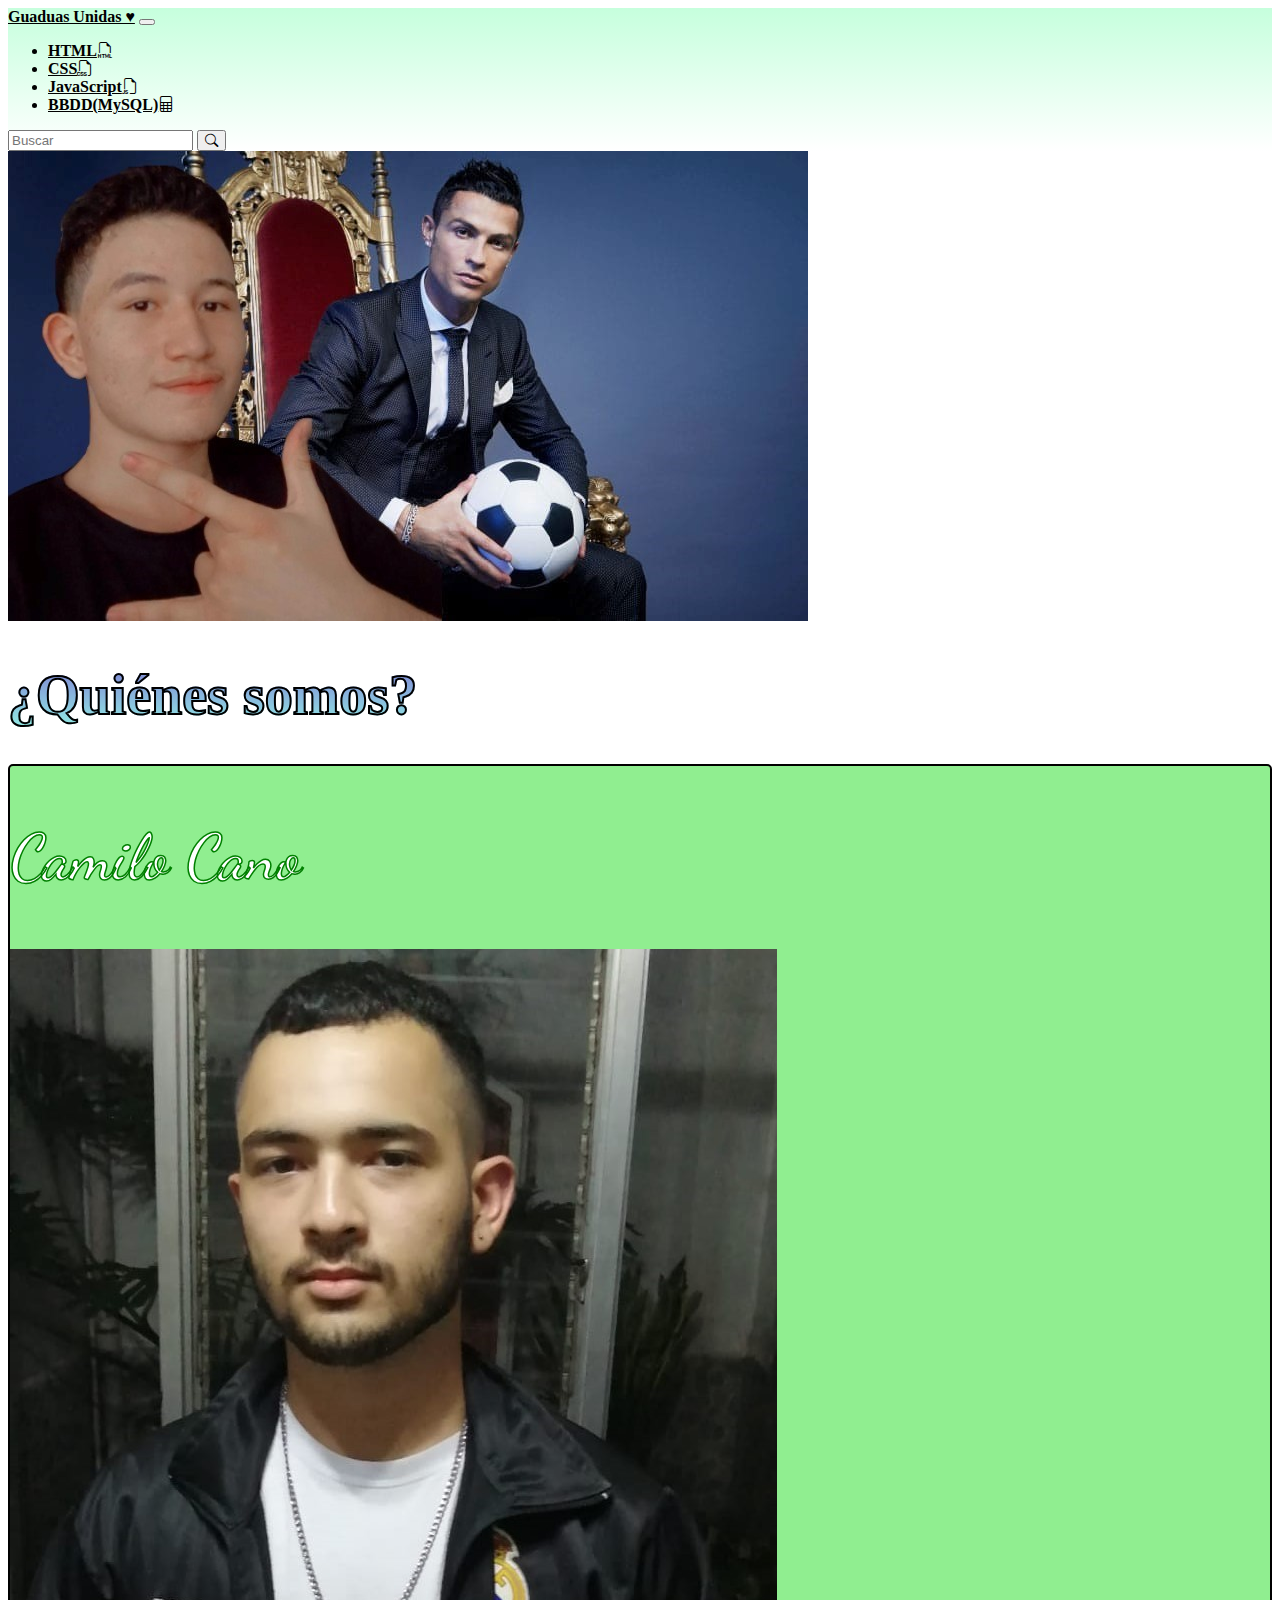
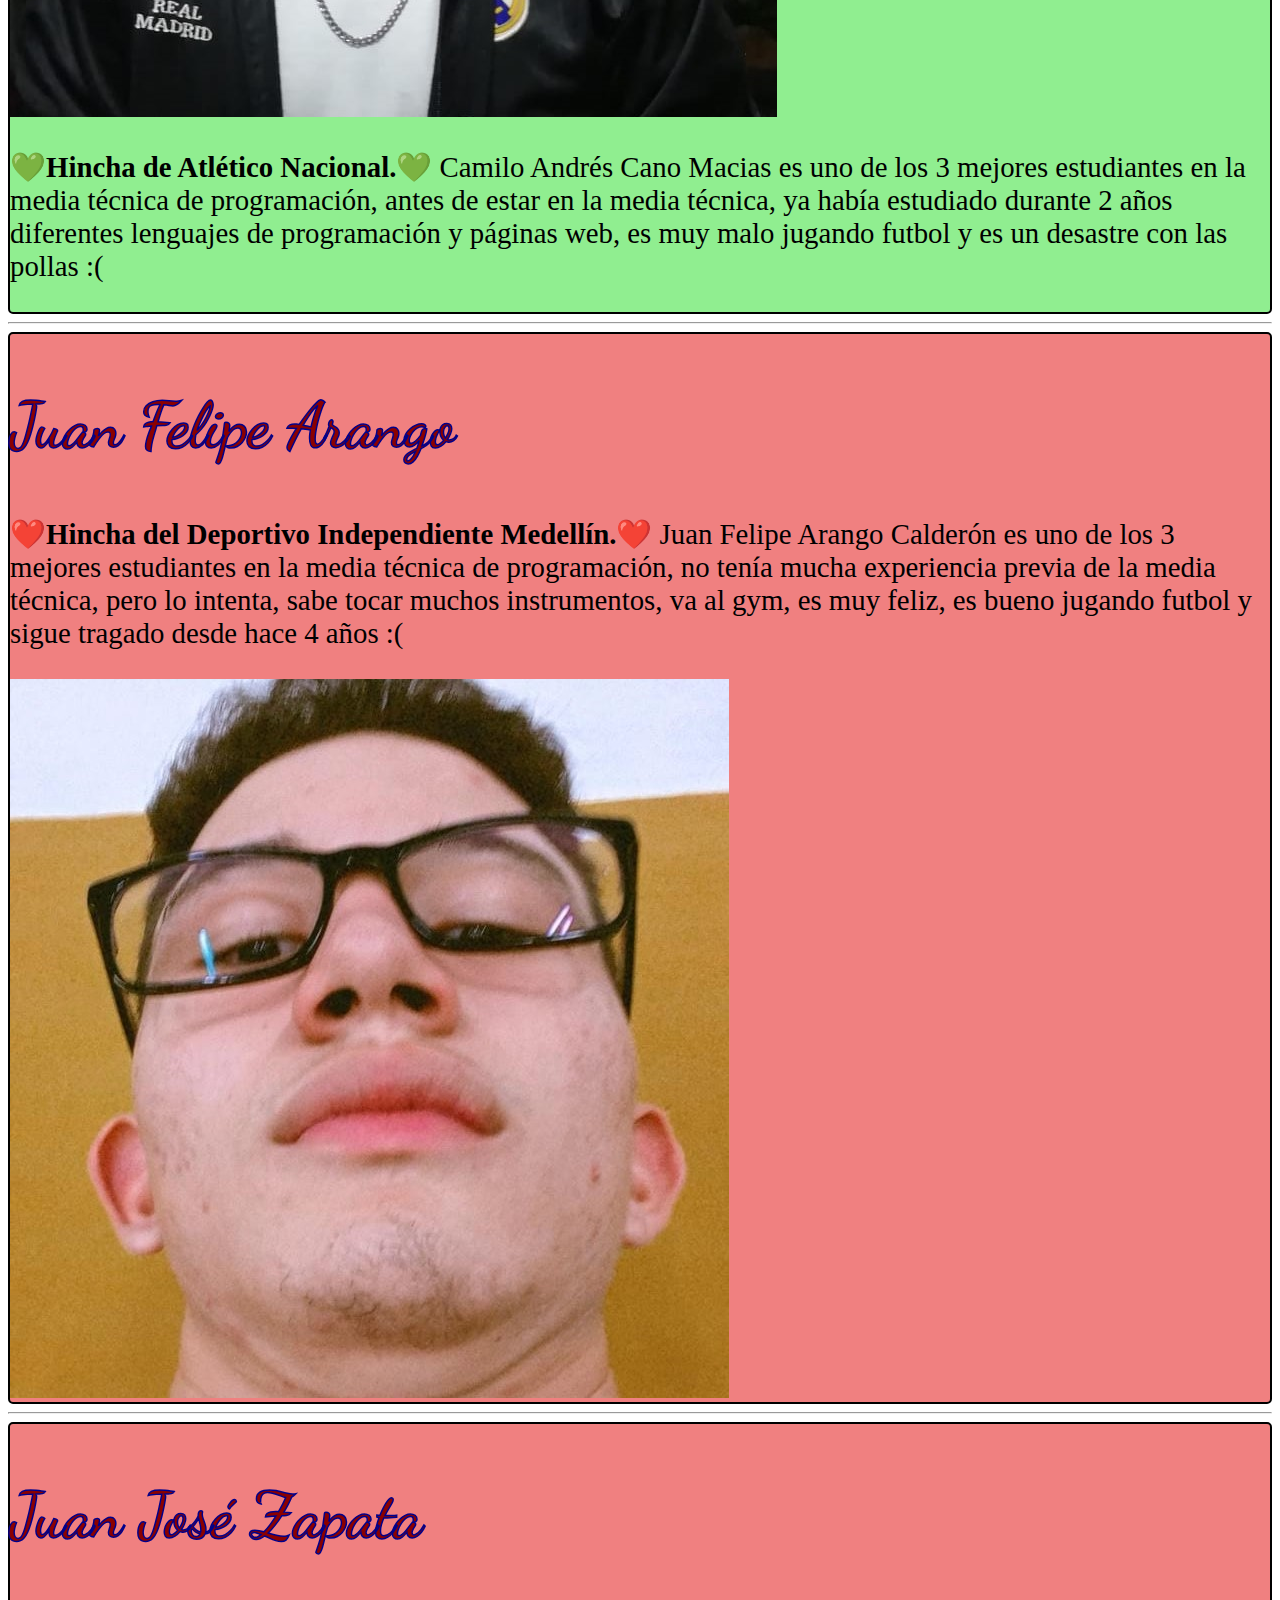
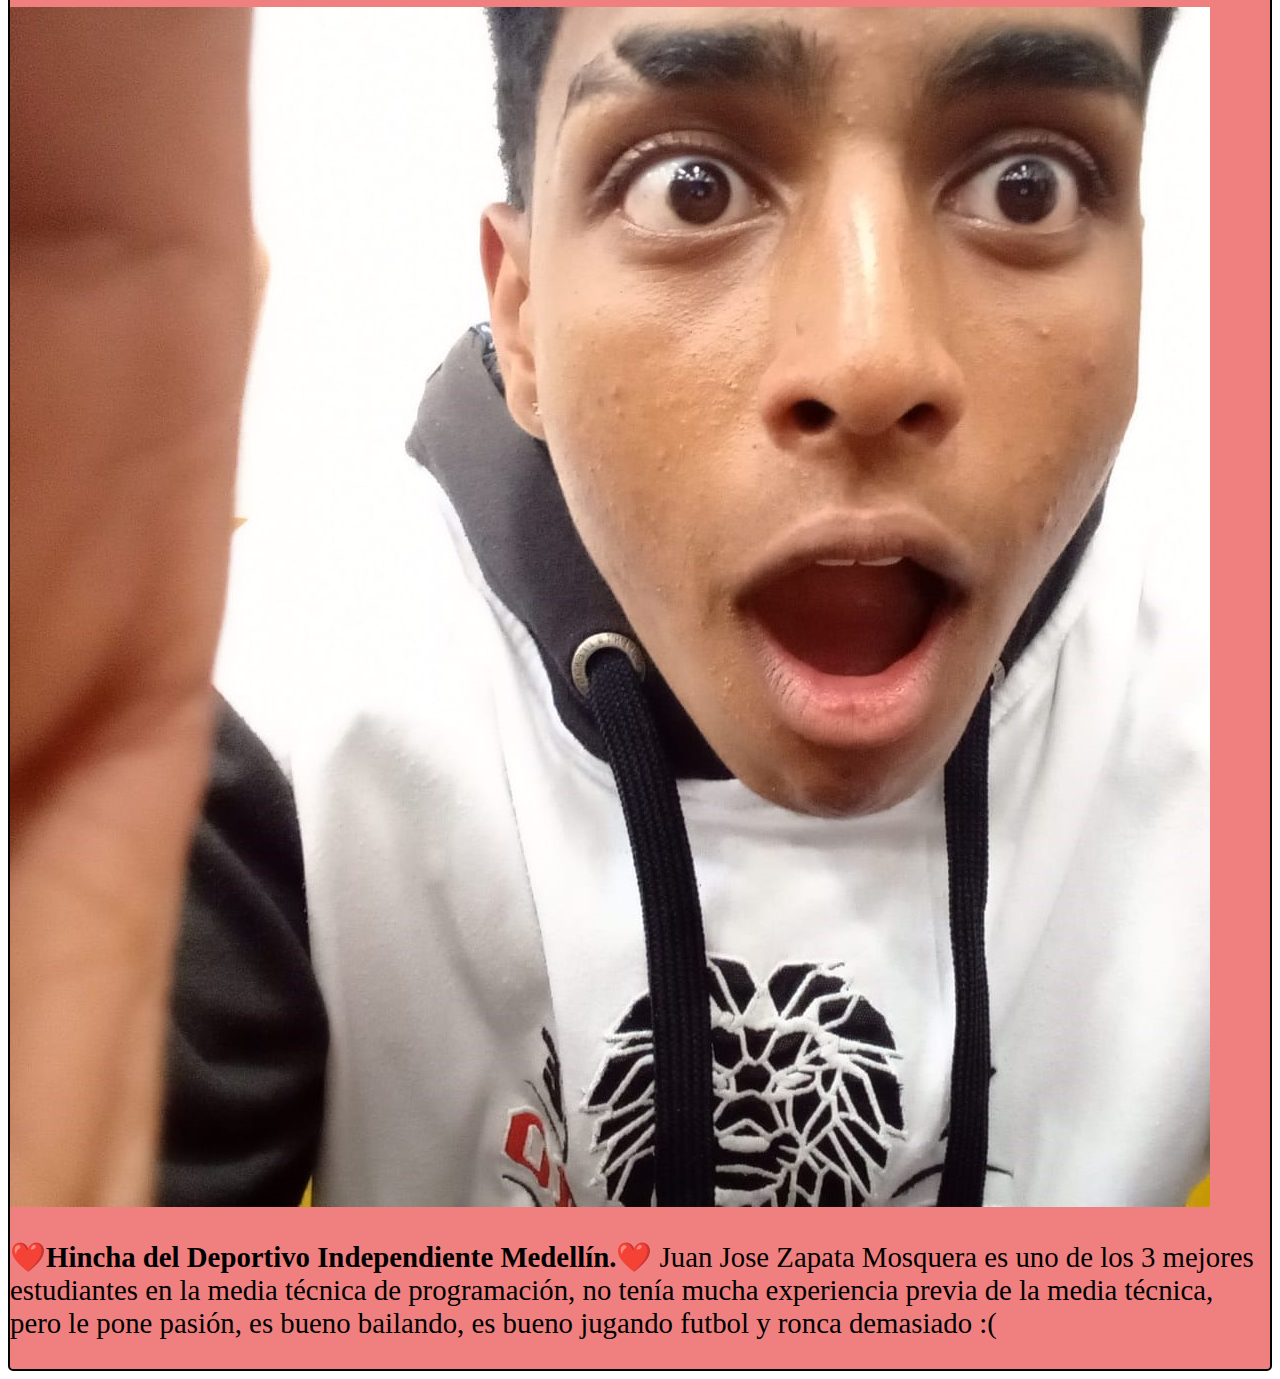
==== index.html @ 63337d81 "first" ====
<!DOCTYPE html>
<html lang="en">

<head>
    <meta charset="UTF-8">
    <meta http-equiv="X-UA-Compatible" content="IE=edge">
    <meta name="viewport" content="width=device-width, initial-scale=1.0">
    <title>Guaduas Unidas ♥ - Repaso MediaTecnica</title>
    <link rel="stylesheet" href="css/style.css">
    <link href="https://cdn.jsdelivr.net/npm/bootstrap@5.0.2/dist/css/bootstrap.min.css" rel="stylesheet"
        integrity="sha384-EVSTQN3/azprG1Anm3QDgpJLIm9Nao0Yz1ztcQTwFspd3yD65VohhpuuCOmLASjC" crossorigin="anonymous">
    <link rel="stylesheet" href="https://cdn.jsdelivr.net/npm/bootstrap-icons@1.8.3/font/bootstrap-icons.css">
    <link rel="preconnect" href="https://fonts.googleapis.com">
    <link rel="preconnect" href="https://fonts.gstatic.com" crossorigin>
    <link href="https://fonts.googleapis.com/css2?family=Dancing+Script:wght@700&display=swap" rel="stylesheet">
    <link rel="shortcut icon" href="img/icon.png" type="image/x-icon">
</head>

<body>
    <header>
        <nav class="navbar navbar-expand-lg fixed-top menu">
            <div class="container-fluid">
                <a class="navbar-brand ps-3" href="index.html">Guaduas Unidas ♥</a>
                <button class="navbar-toggler" type="button" data-bs-toggle="collapse"
                    data-bs-target="#navbarSupportedContent" aria-controls="navbarSupportedContent"
                    aria-expanded="false" aria-label="Toggle navigation">
                    <span class="navbar-toggler-icon"></span>
                </button>
                <div class="collapse navbar-collapse" id="navbarSupportedContent">
                    <ul class="navbar-nav mx-auto mb-2 mb-lg-0">
                        <li class="nav-item">
                            <a class="nav-link active px-5 htmele" aria-current="page" href="html/html.html">HTML<i
                                    class="bi bi-filetype-html"></i></a>
                        </li>
                        <li class="nav-item">
                            <a class="nav-link active px-5 csese" aria-current="page" href="html/css.html">CSS<i
                                    class="bi bi-filetype-css"></i></a>
                        </li>
                        <li class="nav-item">
                            <a class="nav-link active px-5 javas" aria-current="page"
                                href="html/javascript.html">JavaScript<i class="bi bi-filetype-js"></i></a>
                        </li>
                        <li class="nav-item">
                            <a class="nav-link active px-5 sql" aria-current="page"
                                href="html/sql.html">BBDD(MySQL)<i class="bi bi-file-spreadsheet"></i></i></a>
                        </li>
                    </ul>
                    <form class="d-flex" role="search">
                        <input class="form-control me-2 invisible" id="buscar" type="search" placeholder="Buscar"
                            aria-label="Search">
                        <button class="btn btn-outline-dark" id="boton" type="submit"><i
                                class="bi bi-search"></i></button>
                    </form>
                </div>
            </div>
        </nav>
    </header>

    <main>
        <img src="img/img1.jpg" class="w-100 img-fluid" alt="">

        <div class="container my-5 conte_index">
            <h1 class="text-center pb-4 pt-2">¿Quiénes somos?</h1>
            <div class="row personajes camilo">
                <h2 class="text-center pt-4">Camilo Cano</h2>
                <div class="col-12 col-md-6 py-4 px-4 img_perso">
                    <img src="img/kmilo.jpeg" class="img-fluid w-100 p-md-4" alt="kmilo">
                </div>
                <div class="col-12 col-md-6 pt-2 pt-md-4 px-2 px-md-5">
                    <p><Strong>💚Hincha de Atlético Nacional.💚</Strong> Camilo Andrés Cano Macias es uno de los 3 mejores
                        estudiantes en la media técnica de programación, antes de estar en la media técnica, ya había
                        estudiado durante 2 años diferentes lenguajes de programación y páginas web, es muy malo jugando
                        futbol y es un desastre con las pollas :(</p>
                </div>
            </div>
            <hr>
            <div class="row personajes arango">
                <h2 class="text-center pt-4">Juan Felipe Arango</h2>
                <div class="col-12 col-md-6 pt-2 pt-md-4 px-2 px-md-5">
                    <p><Strong>❤️Hincha del Deportivo Independiente Medellín.❤️</Strong> Juan Felipe Arango Calderón es uno
                        de los 3 mejores estudiantes en la media técnica de programación, no tenía mucha experiencia
                        previa de la media técnica, pero lo intenta, sabe tocar muchos instrumentos, va al gym, es muy
                        feliz, es bueno jugando futbol y sigue tragado desde hace 4 años :(</p>
                </div>
                <div class="col-12 col-md-6 py-4 px-4 img_perso">
                    <img src="img/arango.jpeg" class="img-fluid w-100 p-md-4" alt="arango">
                </div>
            </div>
            <hr>
            <div class="row personajes zapata">
                <h2 class="text-center pt-4">Juan José Zapata</h2>
                <div class="col-12 col-md-6 py-4 px-4 img_perso">
                    <img src="img/zpta.jpeg" class="img-fluid w-100 p-md-4" alt="zpta">
                </div>
                <div class="col-12 col-md-6 pt-2 pt-md-4 px-2 px-md-5">
                    <p>
                    <p><Strong>❤️Hincha del Deportivo Independiente Medellín.❤️</Strong> Juan Jose Zapata Mosquera es uno de
                        los 3 mejores estudiantes en la media técnica de programación, no tenía mucha experiencia previa
                        de la media técnica, pero le pone pasión, es bueno bailando, es bueno jugando futbol y ronca
                        demasiado :(</p>
                </div>
            </div>
        </div>
    </main>

    <footer>

    </footer>

    <script src="https://cdn.jsdelivr.net/npm/bootstrap@5.0.2/dist/js/bootstrap.bundle.min.js"
        integrity="sha384-MrcW6ZMFYlzcLA8Nl+NtUVF0sA7MsXsP1UyJoMp4YLEuNSfAP+JcXn/tWtIaxVXM"
        crossorigin="anonymous"></script>
    <script src="js/script.js"></script>
</body>

</html>
---- css/style.css ----
nav.menu {
    background: #2980B9;
    /* fallback for old browsers */
    background: -webkit-linear-gradient(to bottom, #C6FFDD, #FFFFFF);
    /* Chrome 10-25, Safari 5.1-6 */
    background: linear-gradient(to bottom, #C6FFDD, #FFFFFF);
    /* W3C, IE 10+/ Edge, Firefox 16+, Chrome 26+, Opera 12+, Safari 7+ */
}

nav.menu a.navbar-brand,
nav.menu a.nav-link {
    color: black;
    font-weight: bold;
    transition: all ease-out 0.2s;
}

nav.menu a.navbar-brand:hover,
nav.menu a.htmele:hover {
    transform: scale(1.1);
    color: crimson;
}

nav.menu a.csese:hover {
    transform: scale(1.1);
    color: blue;
}

nav.menu a.javas:hover {
    transform: scale(1.1);
    color: gold;
}

nav.menu a.sql:hover {
    transform: scale(1.1);
    color: cadetblue;
}

div.conte_index h1 {
    font-weight: bold;
    background: -webkit-linear-gradient(#7F7FD5, #91EAE4);
    -webkit-background-clip: text;
    -webkit-text-fill-color: transparent;
    color: #86A8E7;
    -webkit-text-stroke: 2px black;
    font-size: 3.5em;
}

div.conte_index div.personajes {
    border: 2px solid black;
    border-radius: 5px;
}

div.conte_index div.personajes p {
    font-size: 1.8em;
}

div.conte_index div.camilo {
    background-color: lightgreen;
}

div.conte_index div.camilo h2 {
    -webkit-text-stroke: 1.5px green;
    color: #fff;
    font-size: 4em;
    font-family: 'Dancing Script', cursive;
}

div.conte_index div.arango,
div.conte_index div.zapata {
    background-color: lightcoral;
}

div.conte_index div.arango h2,
div.conte_index div.zapata h2 {
    -webkit-text-stroke: 1.5px darkblue;
    color: darkred;
    font-size: 4em;
    font-family: 'Dancing Script', cursive;
}

div.conte_index div.bgchtml {
    background-color: lightsalmon;
}

div.conte_index div.bgccss {
    background-color: lightskyblue;
}

div.conte_index div.bgcjs {
    background-color: lightgoldenrodyellow;
}

div.conte_index div.bgcbbdd {
    background-color: #93b1e8;
}

div.img_perso img {
    transition: all ease-out 0.3s;
} div.img_perso img:hover {
    transform: scale(1.04);
}
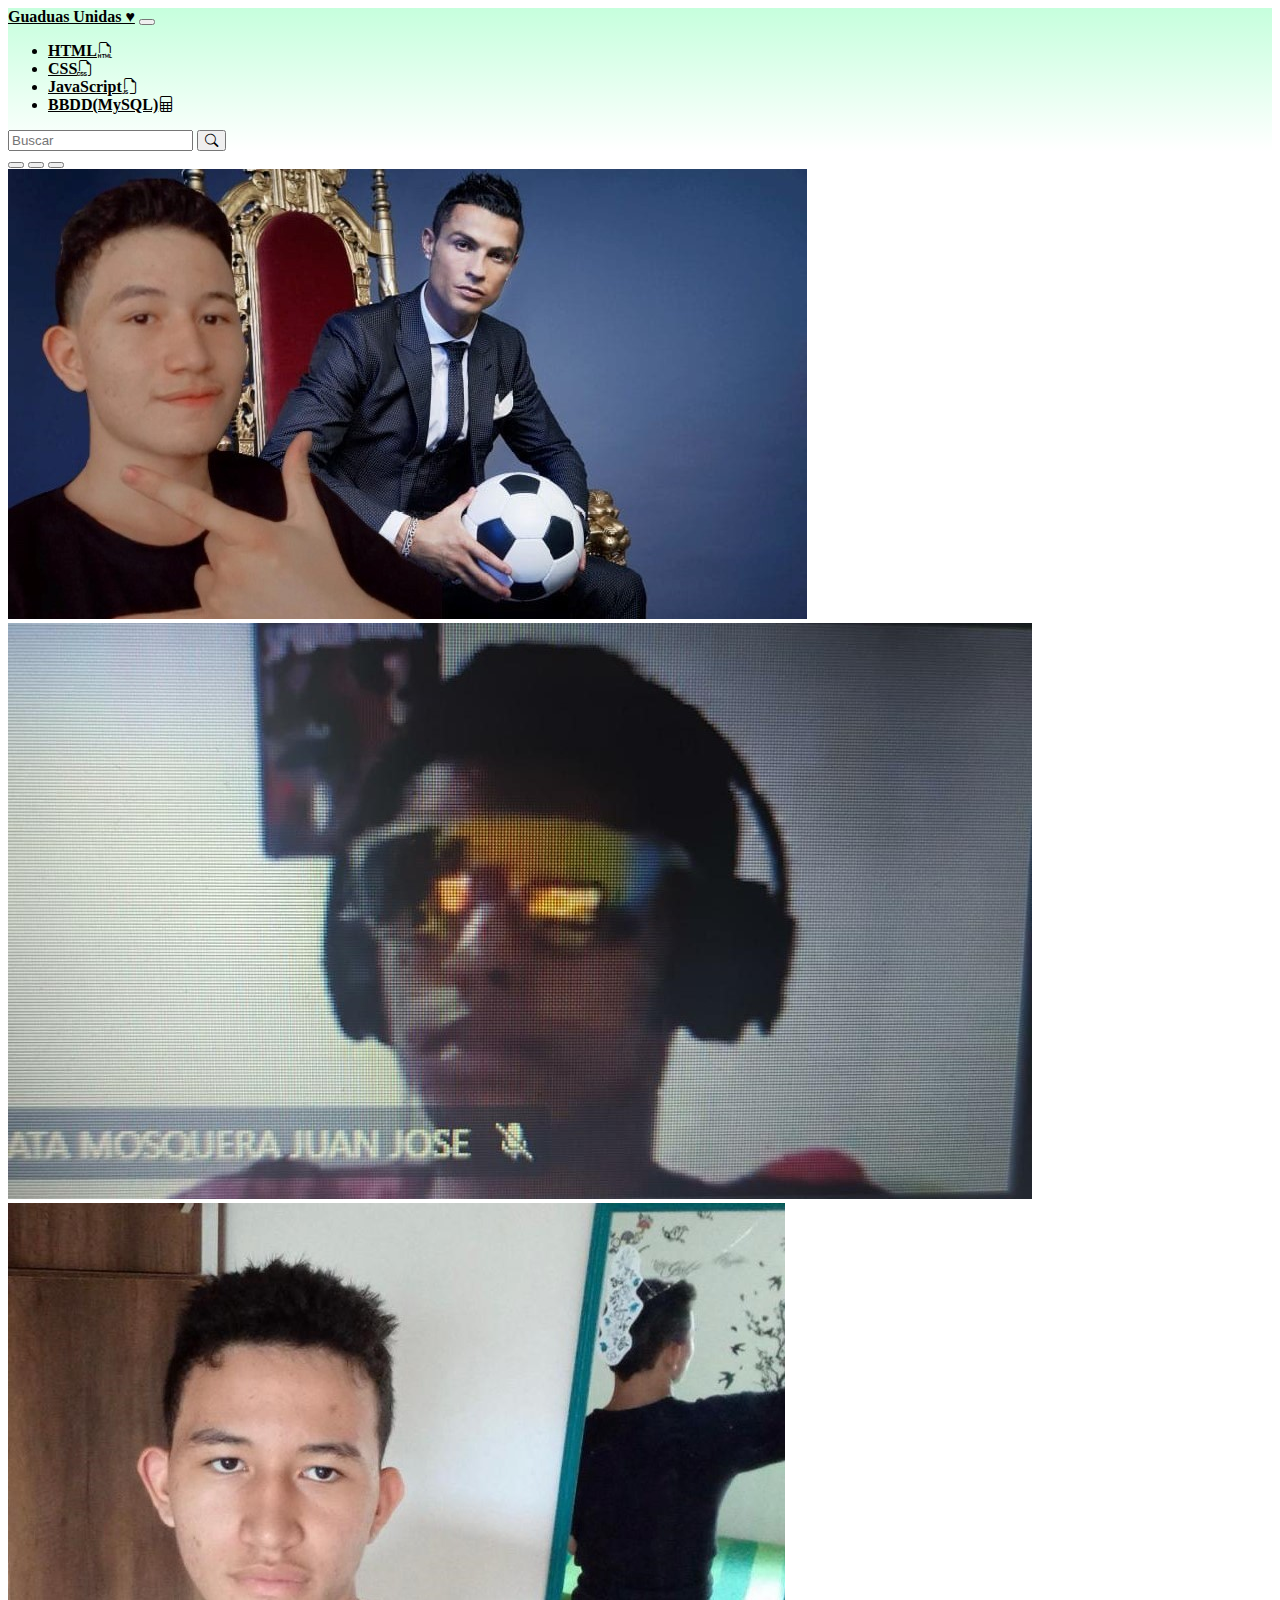
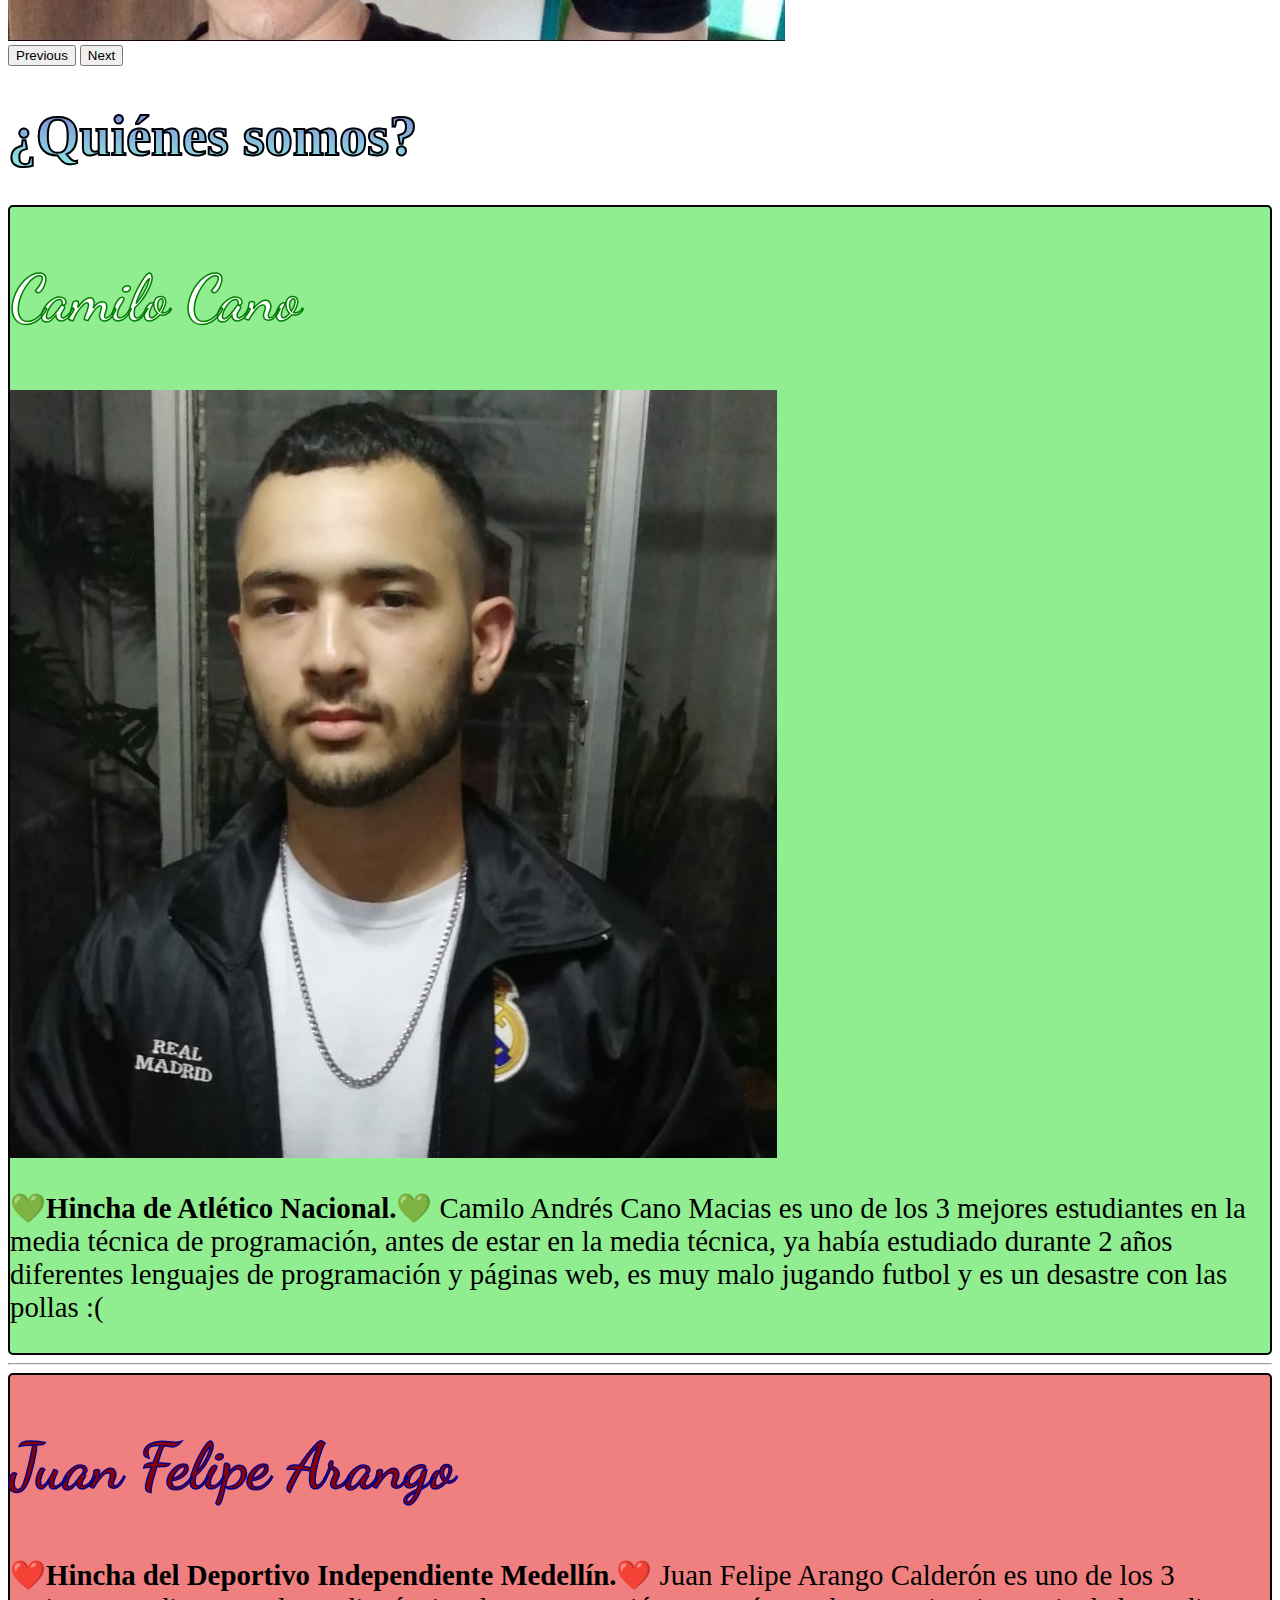
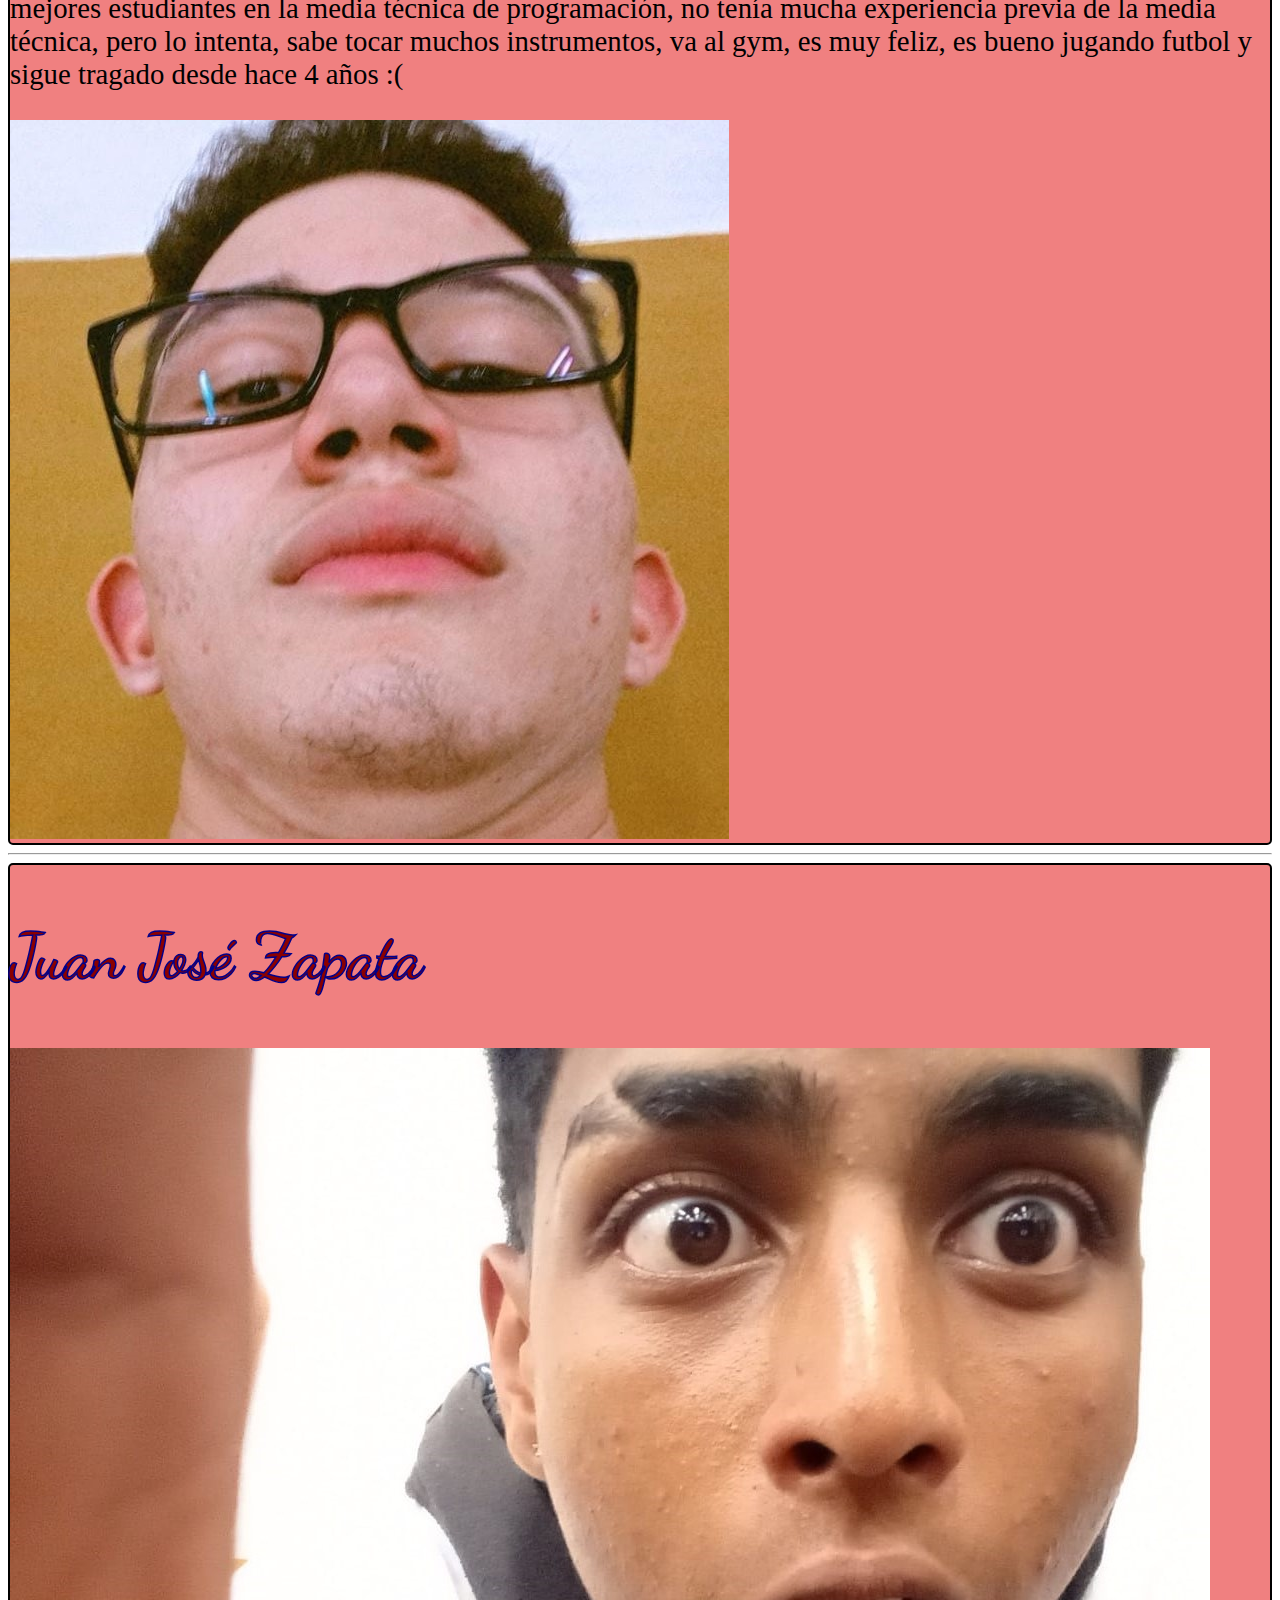
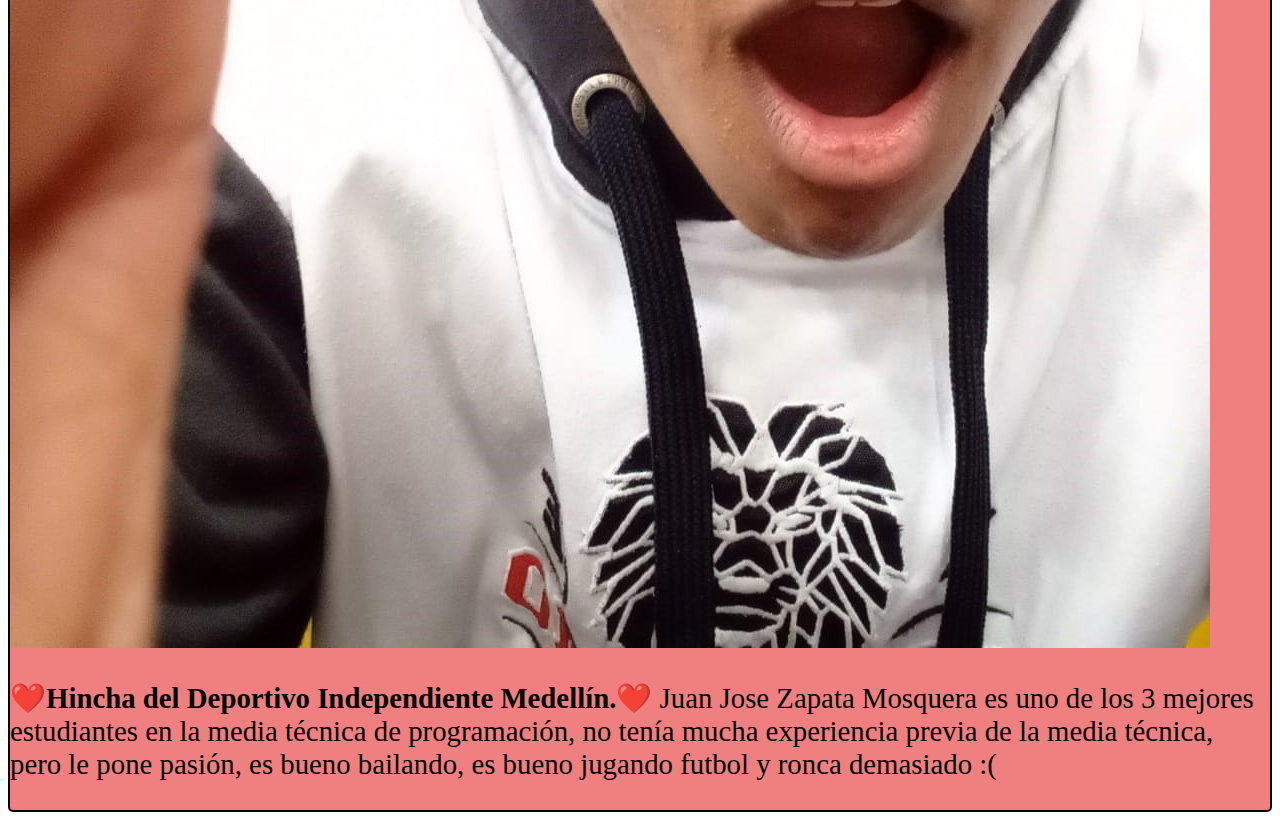
==== commit f3726eb6: "2nd" ====
--- a/index.html
+++ b/index.html
@@ -57,11 +57,36 @@
     </header>
 
     <main>
-        <img src="img/img1.jpg" class="w-100 img-fluid" alt="">
+        <div id="carouselExampleIndicators" class="carousel slide mt-5 mt-md-0" data-bs-ride="carousel">
+            <div class="carousel-indicators">
+              <button type="button" data-bs-target="#carouselExampleIndicators" data-bs-slide-to="0" class="active" aria-current="true" aria-label="Slide 1"></button>
+              <button type="button" data-bs-target="#carouselExampleIndicators" data-bs-slide-to="1" aria-label="Slide 2"></button>
+              <button type="button" data-bs-target="#carouselExampleIndicators" data-bs-slide-to="2" aria-label="Slide 3"></button>
+            </div>
+            <div class="carousel-inner">
+              <div class="carousel-item active">
+                <img src="img/img1.jpg" class="d-block w-100" alt="...">
+              </div>
+              <div class="carousel-item">
+                <img src="img/img-2.jpeg" class="d-block w-100" alt="...">
+              </div>
+              <div class="carousel-item">
+                <img src="img/img-3.jpeg" class="d-block w-100" alt="...">
+              </div>
+            </div>
+            <button class="carousel-control-prev" type="button" data-bs-target="#carouselExampleIndicators" data-bs-slide="prev">
+              <span class="carousel-control-prev-icon" aria-hidden="true"></span>
+              <span class="visually-hidden">Previous</span>
+            </button>
+            <button class="carousel-control-next" type="button" data-bs-target="#carouselExampleIndicators" data-bs-slide="next">
+              <span class="carousel-control-next-icon" aria-hidden="true"></span>
+              <span class="visually-hidden">Next</span>
+            </button>
+          </div>
 
         <div class="container my-5 conte_index">
             <h1 class="text-center pb-4 pt-2">¿Quiénes somos?</h1>
-            <div class="row personajes camilo">
+            <div class="row personajes camilo mx-lg-0 mx-1">
                 <h2 class="text-center pt-4">Camilo Cano</h2>
                 <div class="col-12 col-md-6 py-4 px-4 img_perso">
                     <img src="img/kmilo.jpeg" class="img-fluid w-100 p-md-4" alt="kmilo">
@@ -74,7 +99,7 @@
                 </div>
             </div>
             <hr>
-            <div class="row personajes arango">
+            <div class="row personajes arango mx-lg-0 mx-1">
                 <h2 class="text-center pt-4">Juan Felipe Arango</h2>
                 <div class="col-12 col-md-6 pt-2 pt-md-4 px-2 px-md-5">
                     <p><Strong>❤️Hincha del Deportivo Independiente Medellín.❤️</Strong> Juan Felipe Arango Calderón es uno
@@ -87,7 +112,7 @@
                 </div>
             </div>
             <hr>
-            <div class="row personajes zapata">
+            <div class="row personajes zapata mx-lg-0 mx-1">
                 <h2 class="text-center pt-4">Juan José Zapata</h2>
                 <div class="col-12 col-md-6 py-4 px-4 img_perso">
                     <img src="img/zpta.jpeg" class="img-fluid w-100 p-md-4" alt="zpta">
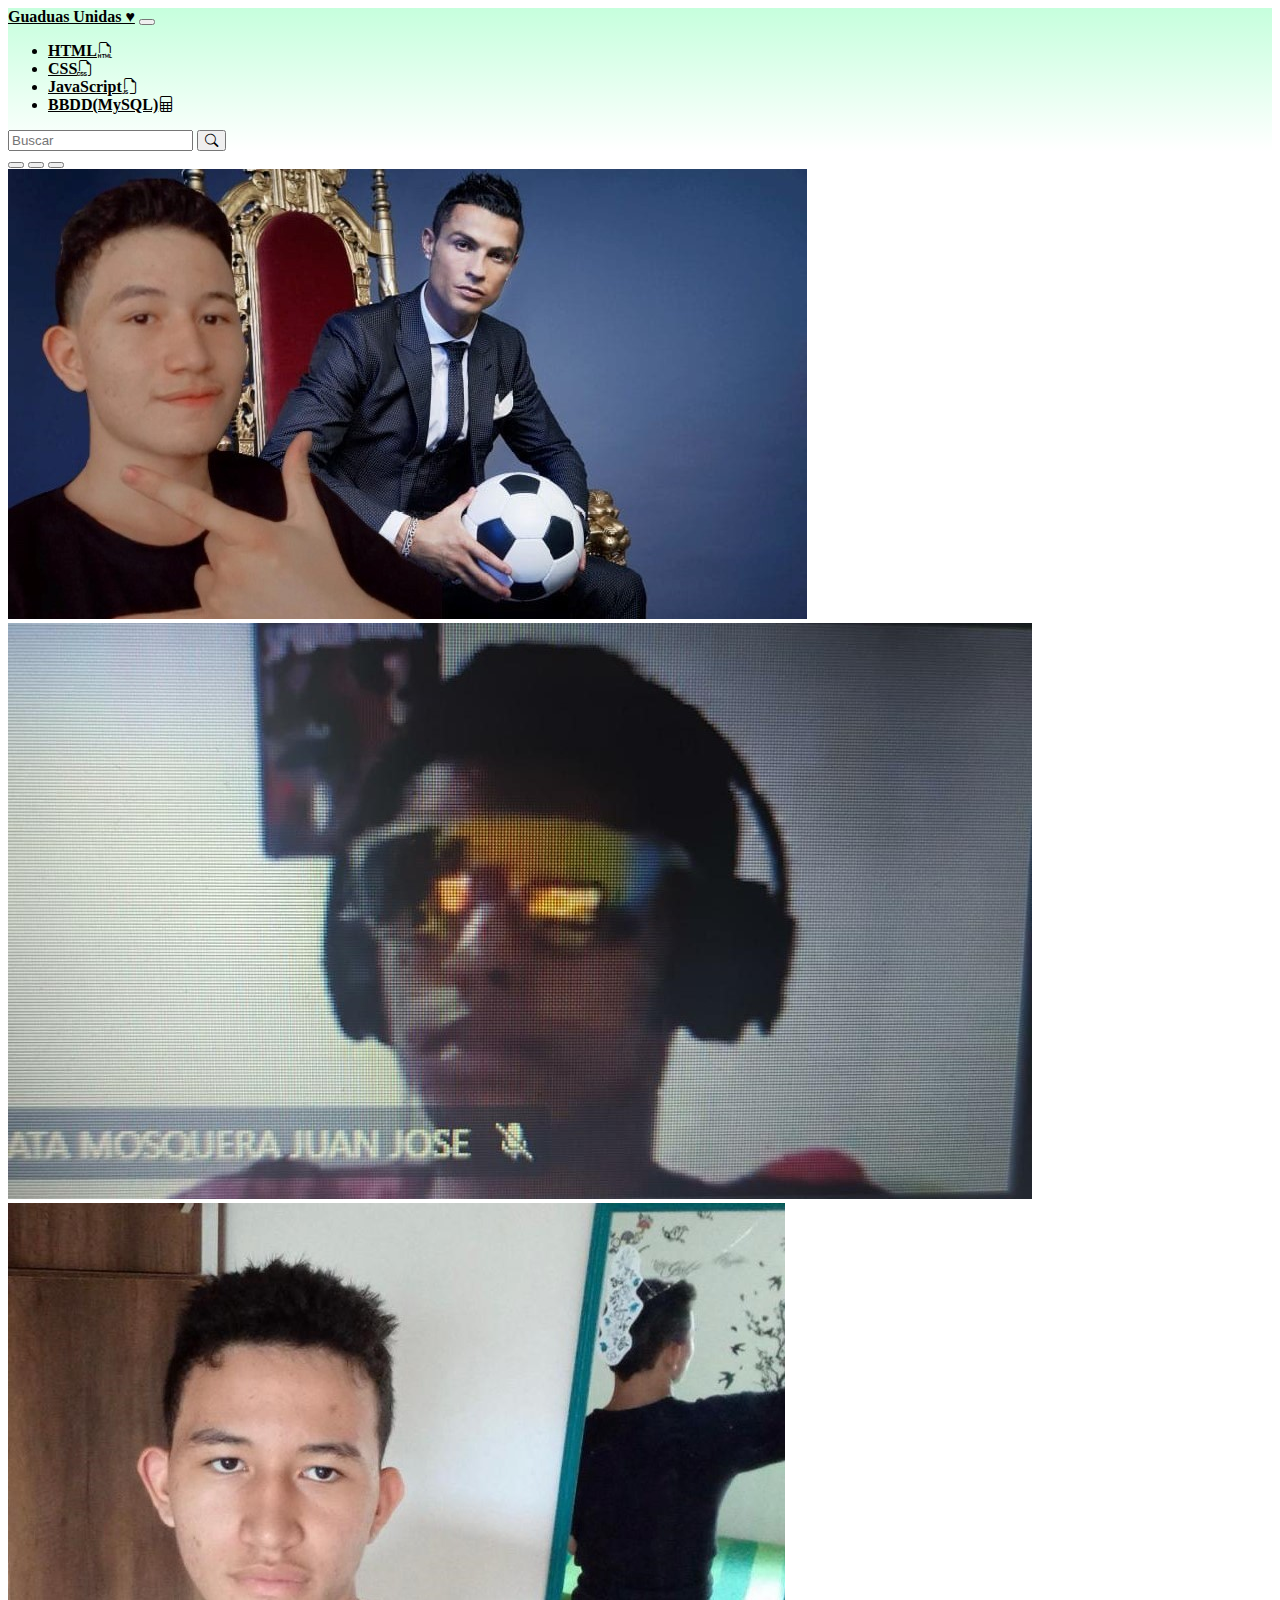
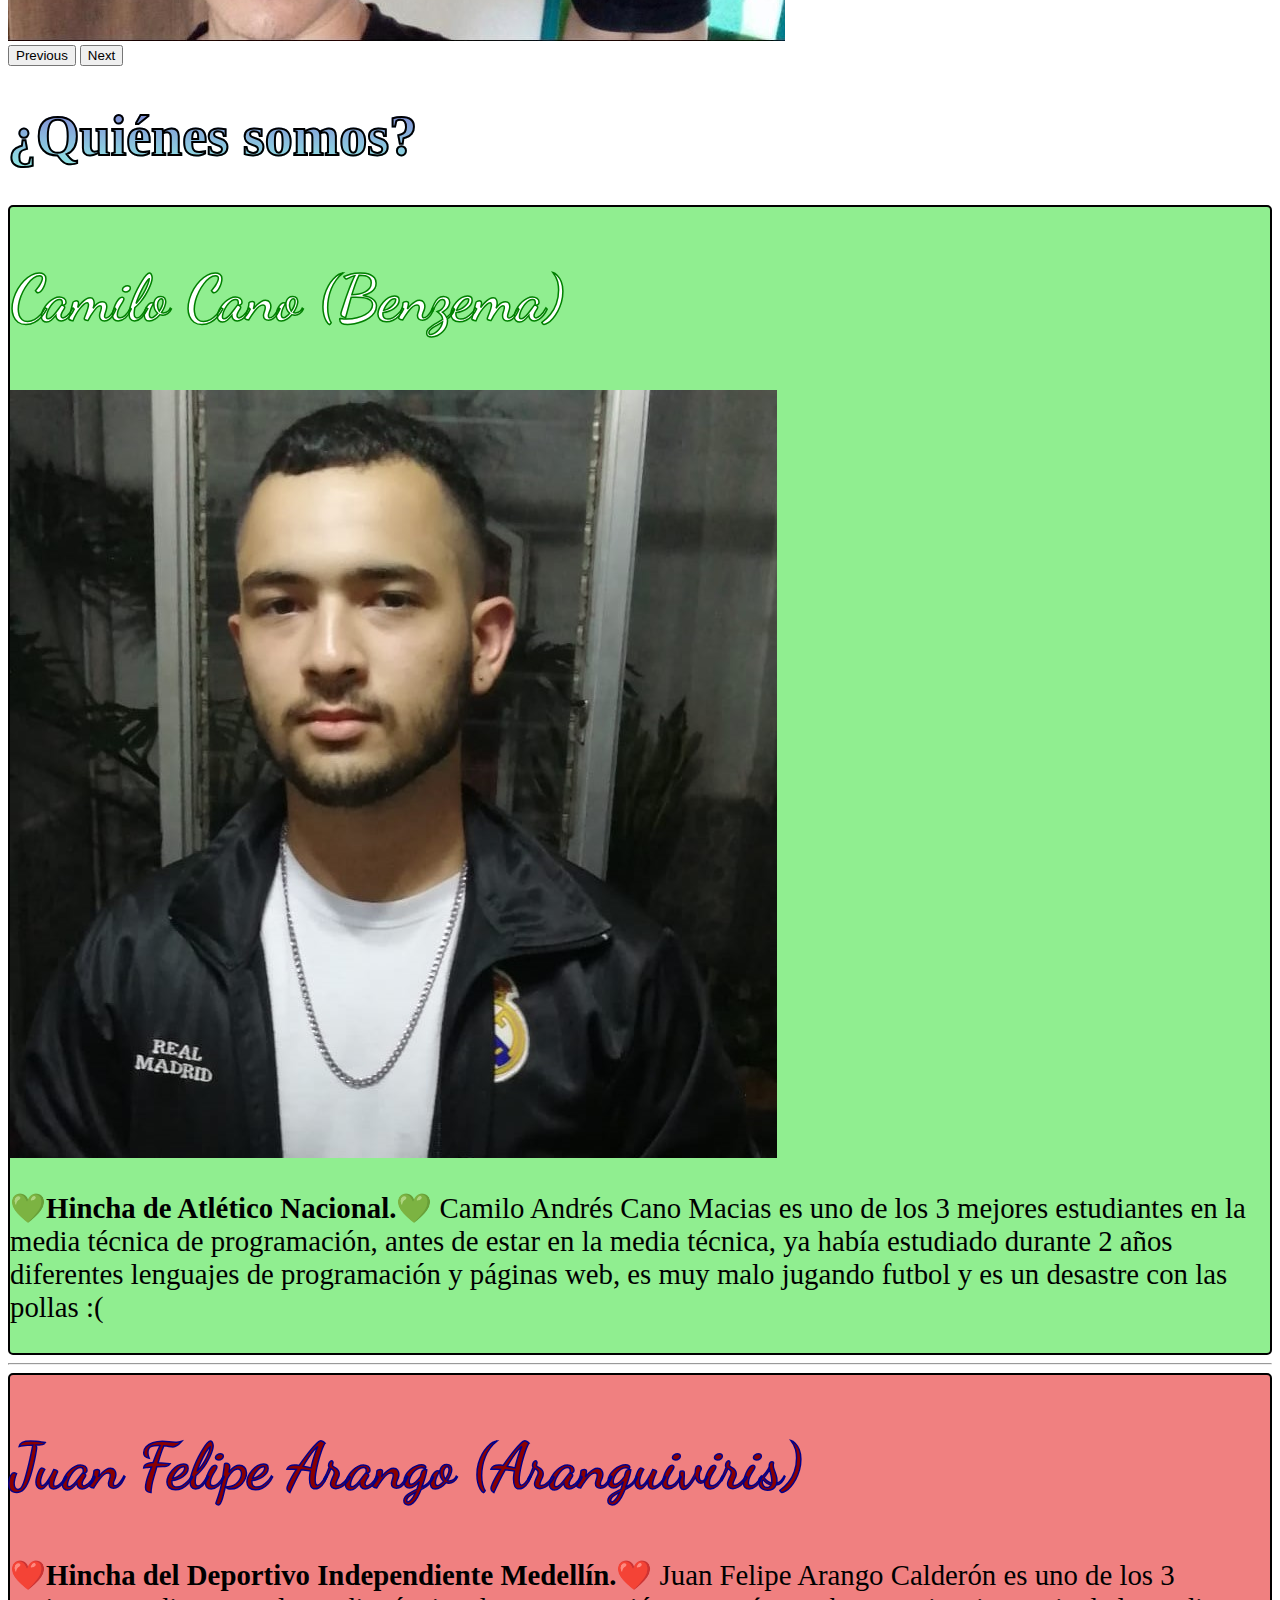
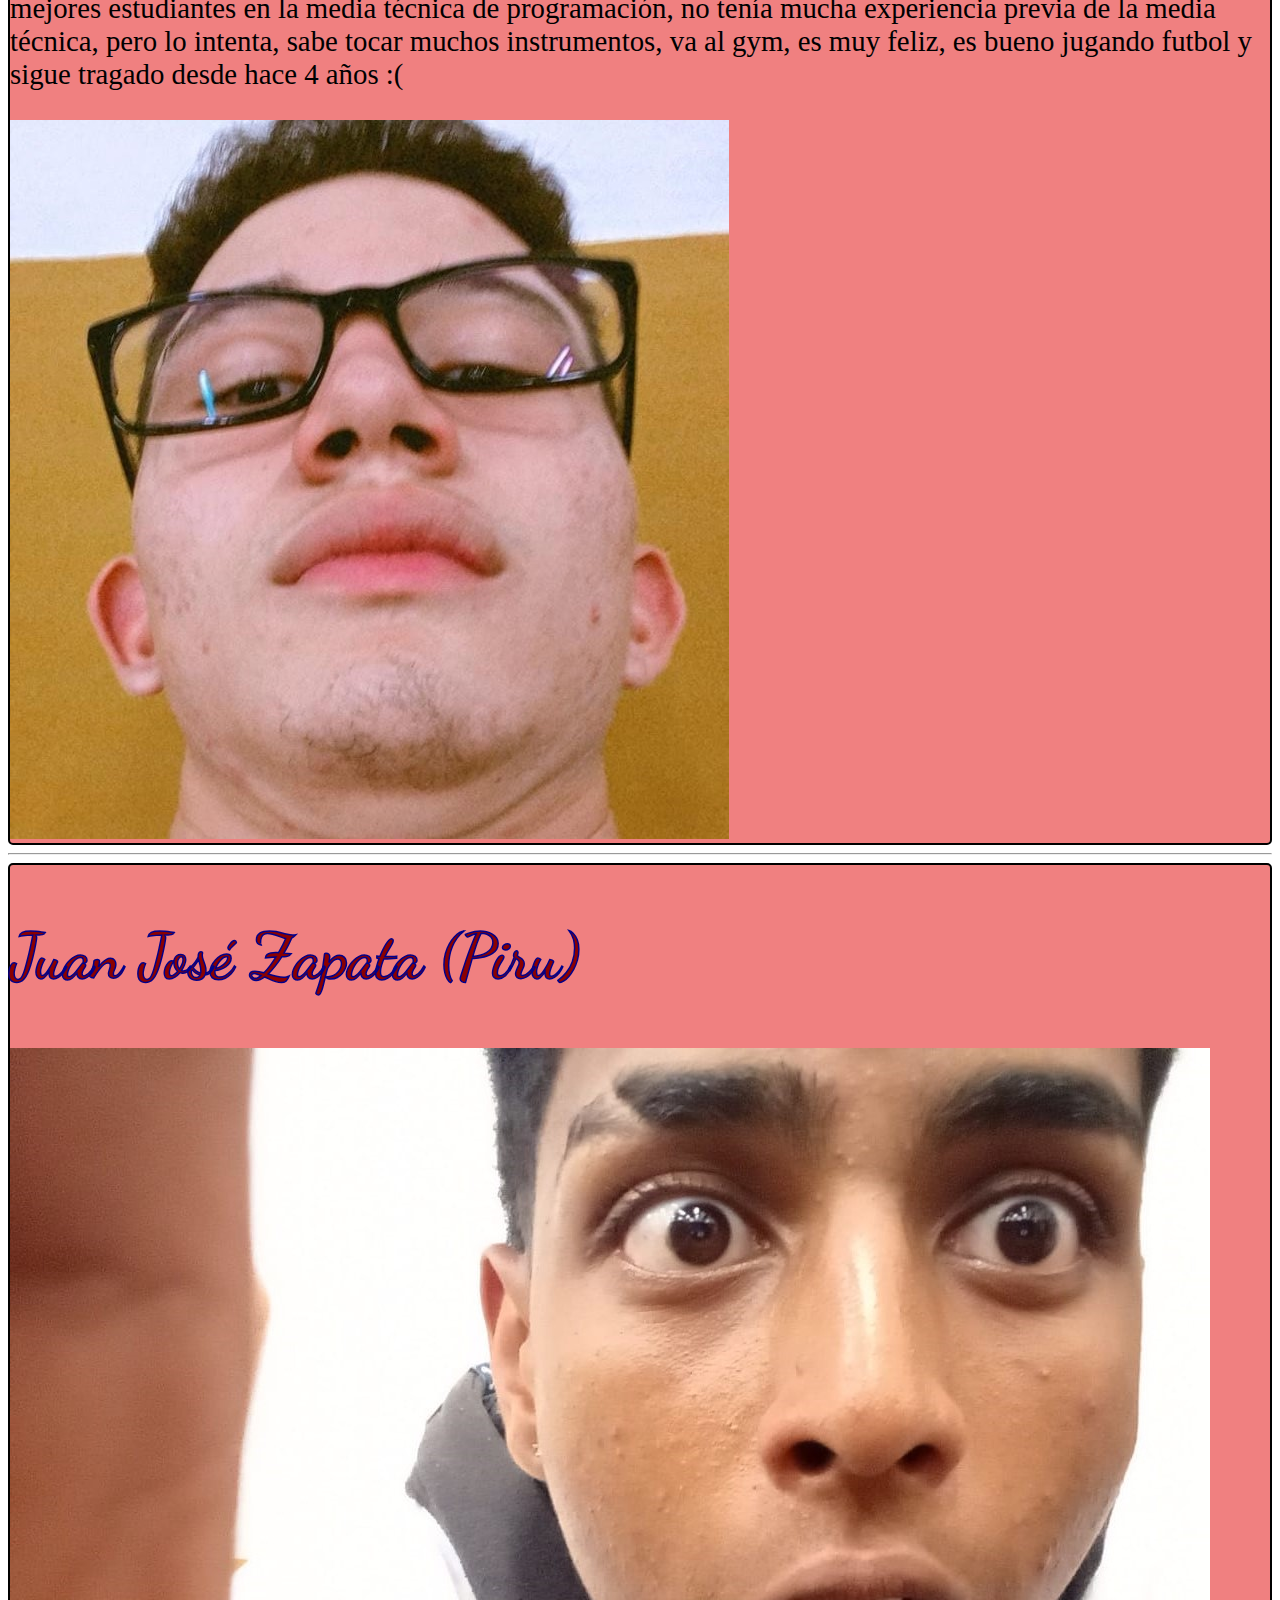
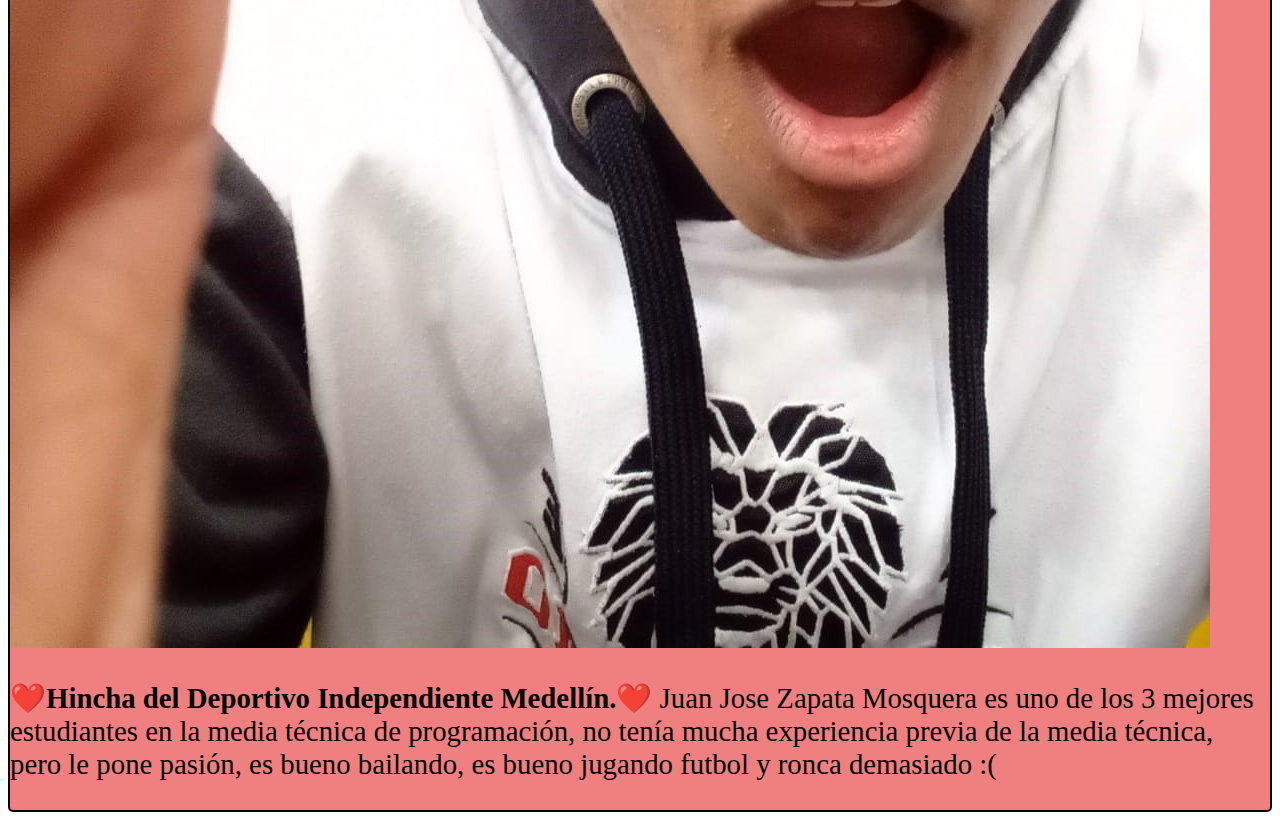
==== commit 14c1111c: "Melo" ====
--- a/index.html
+++ b/index.html
@@ -87,7 +87,7 @@
         <div class="container my-5 conte_index">
             <h1 class="text-center pb-4 pt-2">¿Quiénes somos?</h1>
             <div class="row personajes camilo mx-lg-0 mx-1">
-                <h2 class="text-center pt-4">Camilo Cano</h2>
+                <h2 class="text-center pt-4">Camilo Cano (Benzema)</h2>
                 <div class="col-12 col-md-6 py-4 px-4 img_perso">
                     <img src="img/kmilo.jpeg" class="img-fluid w-100 p-md-4" alt="kmilo">
                 </div>
@@ -100,7 +100,7 @@
             </div>
             <hr>
             <div class="row personajes arango mx-lg-0 mx-1">
-                <h2 class="text-center pt-4">Juan Felipe Arango</h2>
+                <h2 class="text-center pt-4">Juan Felipe Arango (Aranguiviris)</h2>
                 <div class="col-12 col-md-6 pt-2 pt-md-4 px-2 px-md-5">
                     <p><Strong>❤️Hincha del Deportivo Independiente Medellín.❤️</Strong> Juan Felipe Arango Calderón es uno
                         de los 3 mejores estudiantes en la media técnica de programación, no tenía mucha experiencia
@@ -113,7 +113,7 @@
             </div>
             <hr>
             <div class="row personajes zapata mx-lg-0 mx-1">
-                <h2 class="text-center pt-4">Juan José Zapata</h2>
+                <h2 class="text-center pt-4">Juan José Zapata (Piru)</h2>
                 <div class="col-12 col-md-6 py-4 px-4 img_perso">
                     <img src="img/zpta.jpeg" class="img-fluid w-100 p-md-4" alt="zpta">
                 </div>
@@ -138,4 +138,4 @@
     <script src="js/script.js"></script>
 </body>
 
-</html>+</html>
